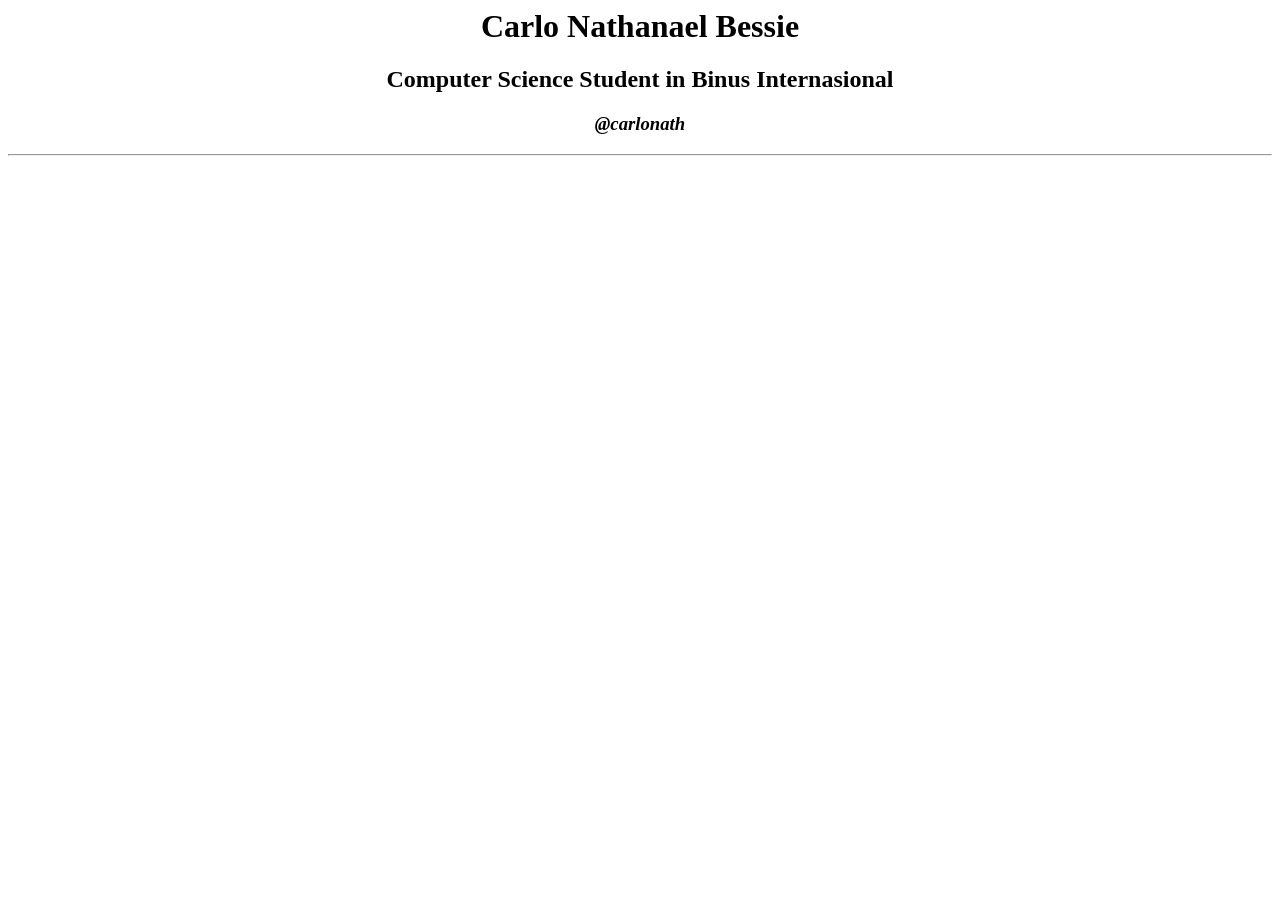
==== HCI/Tugas/resume.html @ 7bdb6248 "Forum" ====
<html>
    <head>
        <center><h1>Carlo Nathanael Bessie</h1></center>
        <center><h2>Computer Science Student in Binus Internasional</h2></center>
        <center><h3><i>@carlonath</i></h3></center>
        <hr>
    </head>
    <body>
        

    </body>
</html>
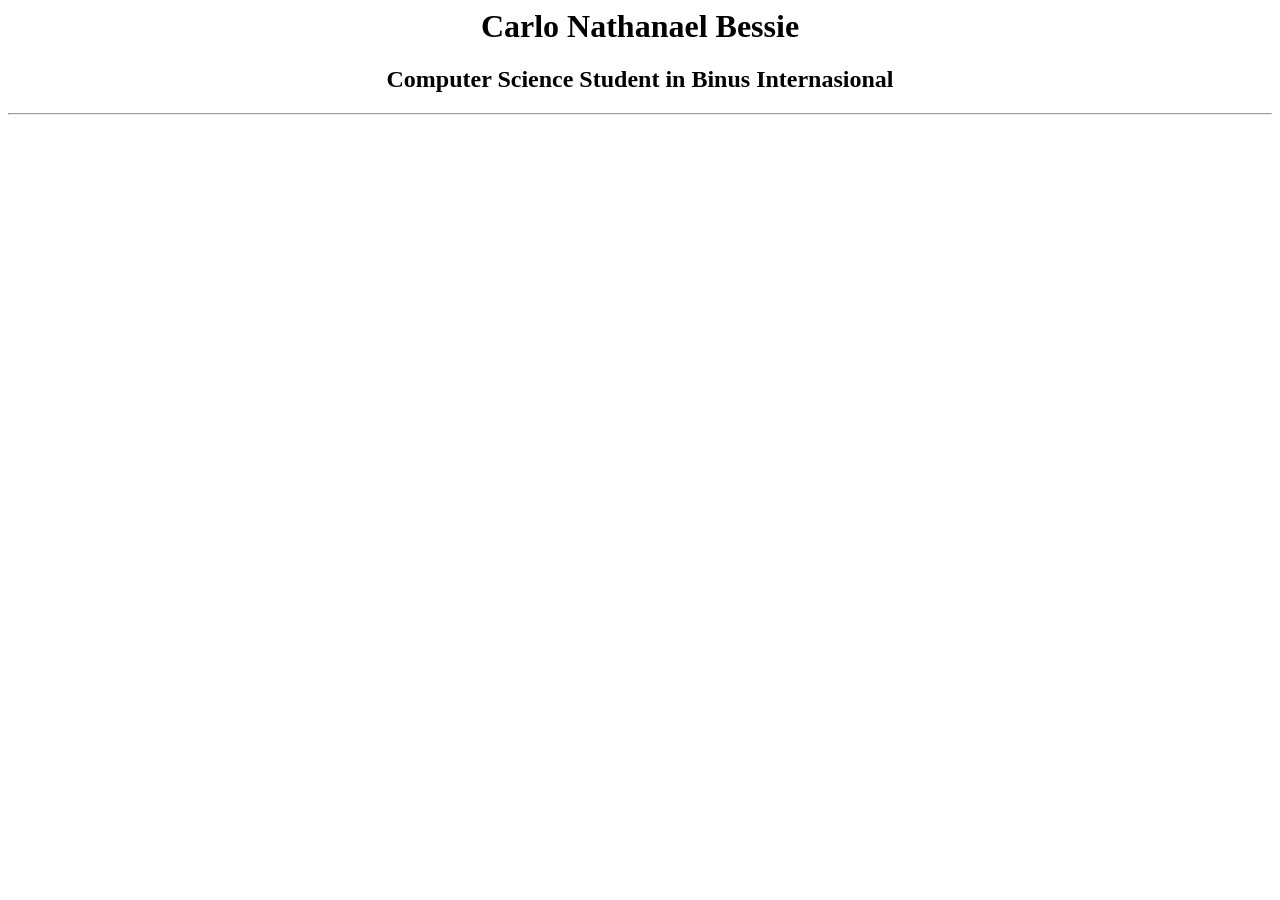
==== commit ca58de83: "yes" ====
--- a/HCI/Tugas/resume.html
+++ b/HCI/Tugas/resume.html
@@ -2,11 +2,13 @@
     <head>
         <center><h1>Carlo Nathanael Bessie</h1></center>
         <center><h2>Computer Science Student in Binus Internasional</h2></center>
-        <center><h3><i>@carlonath</i></h3></center>
+        <center><h3><i><a href@carlonath</i></h3></center>
         <hr>
     </head>
     <body>
-        
+        <div>
+
+        </div>
 
     </body>
 </html>
